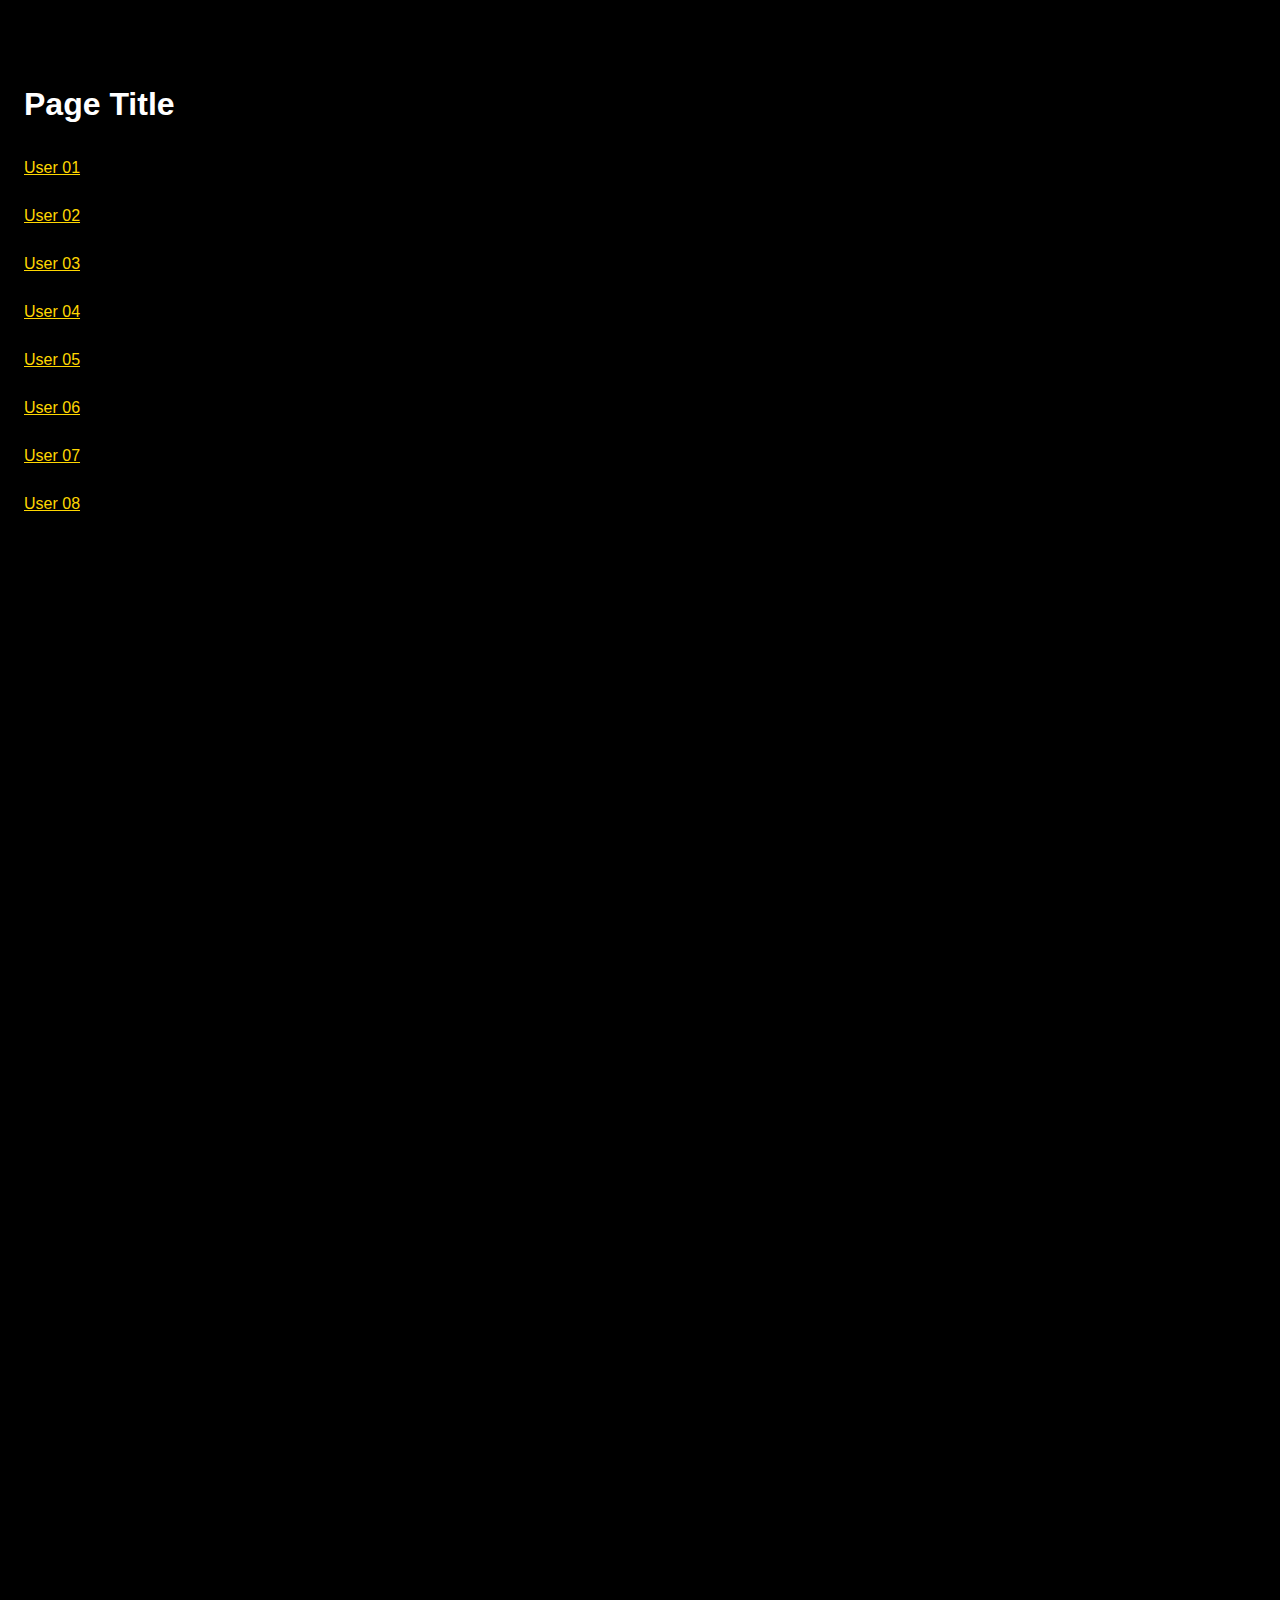
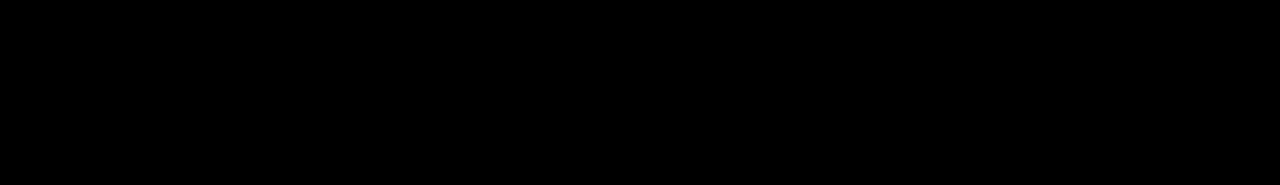
==== list.html @ 0891ce8b "Ajustes gerais" ====
<!DOCTYPE html>
<html lang="pt-br">
  <head>
    <meta charset="UTF-8" />
    <meta http-equiv="X-UA-Compatible" content="IE=edge" />
    <meta name="viewport" content="width=device-width, initial-scale=1.0" />
    <title>Modal Snap — List</title>
    <meta name="description" content="Experimental Snap Modal" />
    <link rel="manifest" href="manifest.webmanifest" />
    <meta name="theme-color" content="#ffd700" />
    <link rel="stylesheet" href="index.css" />
    <link rel="icon" href="favicon.png" />
  </head>
  <body>
    <main>
      <section class="page page--fixed">
        <div name="scroll" class="scroll">
          <header class="toolbar toolbar--colapsed" name="toolbar">
            <h1>Page Title</h1>
          </header>
          <div class="content" name="content">
            <header>
              <h1>Page Title</h1>
            </header>
            <ul>
              <li><a href="#modal-01" class="item">User 01</a></li>
              <li><a href="#modal-02" class="item">User 02</a></li>
              <li><a href="#modal-03" class="item">User 03</a></li>
              <li><a href="#modal-04" class="item">User 04</a></li>
              <li><a href="#modal-05" class="item">User 05</a></li>
              <li><a href="#modal-06" class="item">User 06</a></li>
              <li><a href="#modal-07" class="item">User 07</a></li>
              <li><a href="#modal-08" class="item">User 08</a></li>
            </ul>
          </div>
        </div>
      </section>

      <section id="modal-01" class="page modal">
        <div name="scroll" class="scroll">
          <header class="toolbar">
            <h1>Modal Title</h1>
          </header>
          <div class="content">
            <a href="javascript: history.back();" style="display: block"
              >Close modal</a
            >
            <header>
              <h1>User 01</h1>
            </header>
            <p>
              Lorem ipsum, dolor sit amet consectetur adipisicing elit.
              Quibusdam, magni a porro placeat, hic alias obcaecati ad sit
              officia consequatur nostrum aliquid tenetur labore qui. Beatae
              consequatur ab maxime quisquam?
            </p>
            <p>
              Lorem ipsum, dolor sit amet consectetur adipisicing elit.
              Quibusdam, magni a porro placeat, hic alias obcaecati ad sit
              officia consequatur nostrum aliquid tenetur labore qui. Beatae
              consequatur ab maxime quisquam?
            </p>
            <p>
              Lorem ipsum, dolor sit amet consectetur adipisicing elit.
              Quibusdam, magni a porro placeat, hic alias obcaecati ad sit
              officia consequatur nostrum aliquid tenetur labore qui. Beatae
              consequatur ab maxime quisquam?
            </p>
          </div>
        </div>
      </section>
    </main>

    <script src="index.js"></script>
  </body>
</html>
---- index.css ----
:root {
  --toolbar-height: 3rem;
  --modal-draggable-drag-height: 2rem;
}

* {
  box-sizing: border-box;
}

html {
  background: #000;
  color: #fff;
  font: 16px/1.5 sans-serif;
  text-rendering: optimizelegibility;
  scroll-snap-type: y mandatory;
  scroll-behavior: smooth;
  touch-action: manipulation;
  user-select: none;
  height: 100%;
  min-height: 100%;
  overscroll-behavior: none;
  /* overflow: hidden; */
}

body {
  margin: 0;
  height: 100%;
}

header,
h1,
h2,
h3,
ul {
  margin-top: 1rem;
  margin-bottom: 1rem;
}
header:first-child,
h1:first-child,
h2:first-child,
h3:first-child,
ul:first-child {
  margin-top: 0;
}
header:last-child,
h1:last-child,
h2:last-child,
h3:last-child,
ul:last-child {
  margin-bottom: 0;
}

ul {
  list-style: none;
  padding: 0;
  margin: 0;
}

a {
  color: #ffd700;
}

main {
  /* position: relative; */
  /* display: flex; */
  /* flex-direction: column; */
  /* min-height: 100vh; */
  /* overflow: auto; */
  /* scroll-snap-type: y mandatory; */
}

/* PAGE */
.page {
  position: absolute;
  top: 0;
  left: 0;
  z-index: 0;
  display: flex;
  flex-direction: column;
  width: 100%;
  height: 100%;
  overflow: hidden;
  background: #000;
  scroll-snap-align: start;
}
.page--fixed {
  position: fixed;
  /* inset: 0; */
  /* z-index: 0; */
}
.page .content {
  padding-bottom: 3rem;
}

.scroll {
  overflow: auto;
  scroll-snap-type: y proximity;
  /* overscroll-behavior: contain; */
}

/* TOOLBAR */
.toolbar {
  position: sticky;
  inset: 0;
  z-index: 10;
  display: flex;
  justify-content: center;
  align-items: center;
  flex-shrink: 0;
  flex-wrap: wrap;
  width: 100%;
  min-height: var(--toolbar-height);
  overflow: hidden;
  scroll-snap-align: start;
  background: #000;
  border-bottom: 1px solid #fff4;
  transition: 0.2s ease-out;
}
.toolbar h1 {
  margin: 0;
  line-height: 1;
  font-size: 1rem;
  transition: 0.2s ease-out;
  will-change: opacity, transform;
}
.toolbar--colapsed {
  border-color: transparent;
}
.toolbar--colapsed h1 {
  opacity: 0;
  transform: translateY(50%);
}

/* CONTENT */
.content {
  top: 0;
  scroll-snap-align: start;
  padding: 1rem 1.5rem;
}

/* MODAL */
.modal {
  position: absolute;
  top: calc(100vh + 1px);
  z-index: 10;
  height: calc(100vh - 1rem);
  background: #333;
  border-radius: 1rem 1rem 0 0;
  transition: 0.5s ease-in-out;
  will-change: transform;
}
.modal:not(:target) {
  pointer-events: none;
  opacity: 0;
}
.modal:before {
  position: relative;
  z-index: 30;
  content: "";
  display: block;
  flex-shrink: 0;
  width: 100%;
  height: var(--modal-draggable-drag-height);
  scroll-snap-align: start;
}
.modal:after {
  --width: 2.5rem;
  --height: 0.25rem;
  content: "";
  position: absolute;
  top: calc(var(--modal-draggable-drag-height) / 2 - (var(--height) / 2));
  left: calc(50% - (var(--width) / 2));
  z-index: 20;
  display: block;
  width: var(--width);
  height: var(--height);
  background: #666;
  border-radius: 1rem;
  margin: 0 auto;
}
.modal .toolbar {
  background: #333;
}

.modal--draggable {
  top: calc(100vh - var(--modal-draggable-drag-height));
}
.modal--draggable:not(:target) {
  pointer-events: auto;
  opacity: 1;
}

/* ITEM */
.item {
  position: relative;
  display: flex;
  padding: 0.75rem 0;
  list-style: none;
}
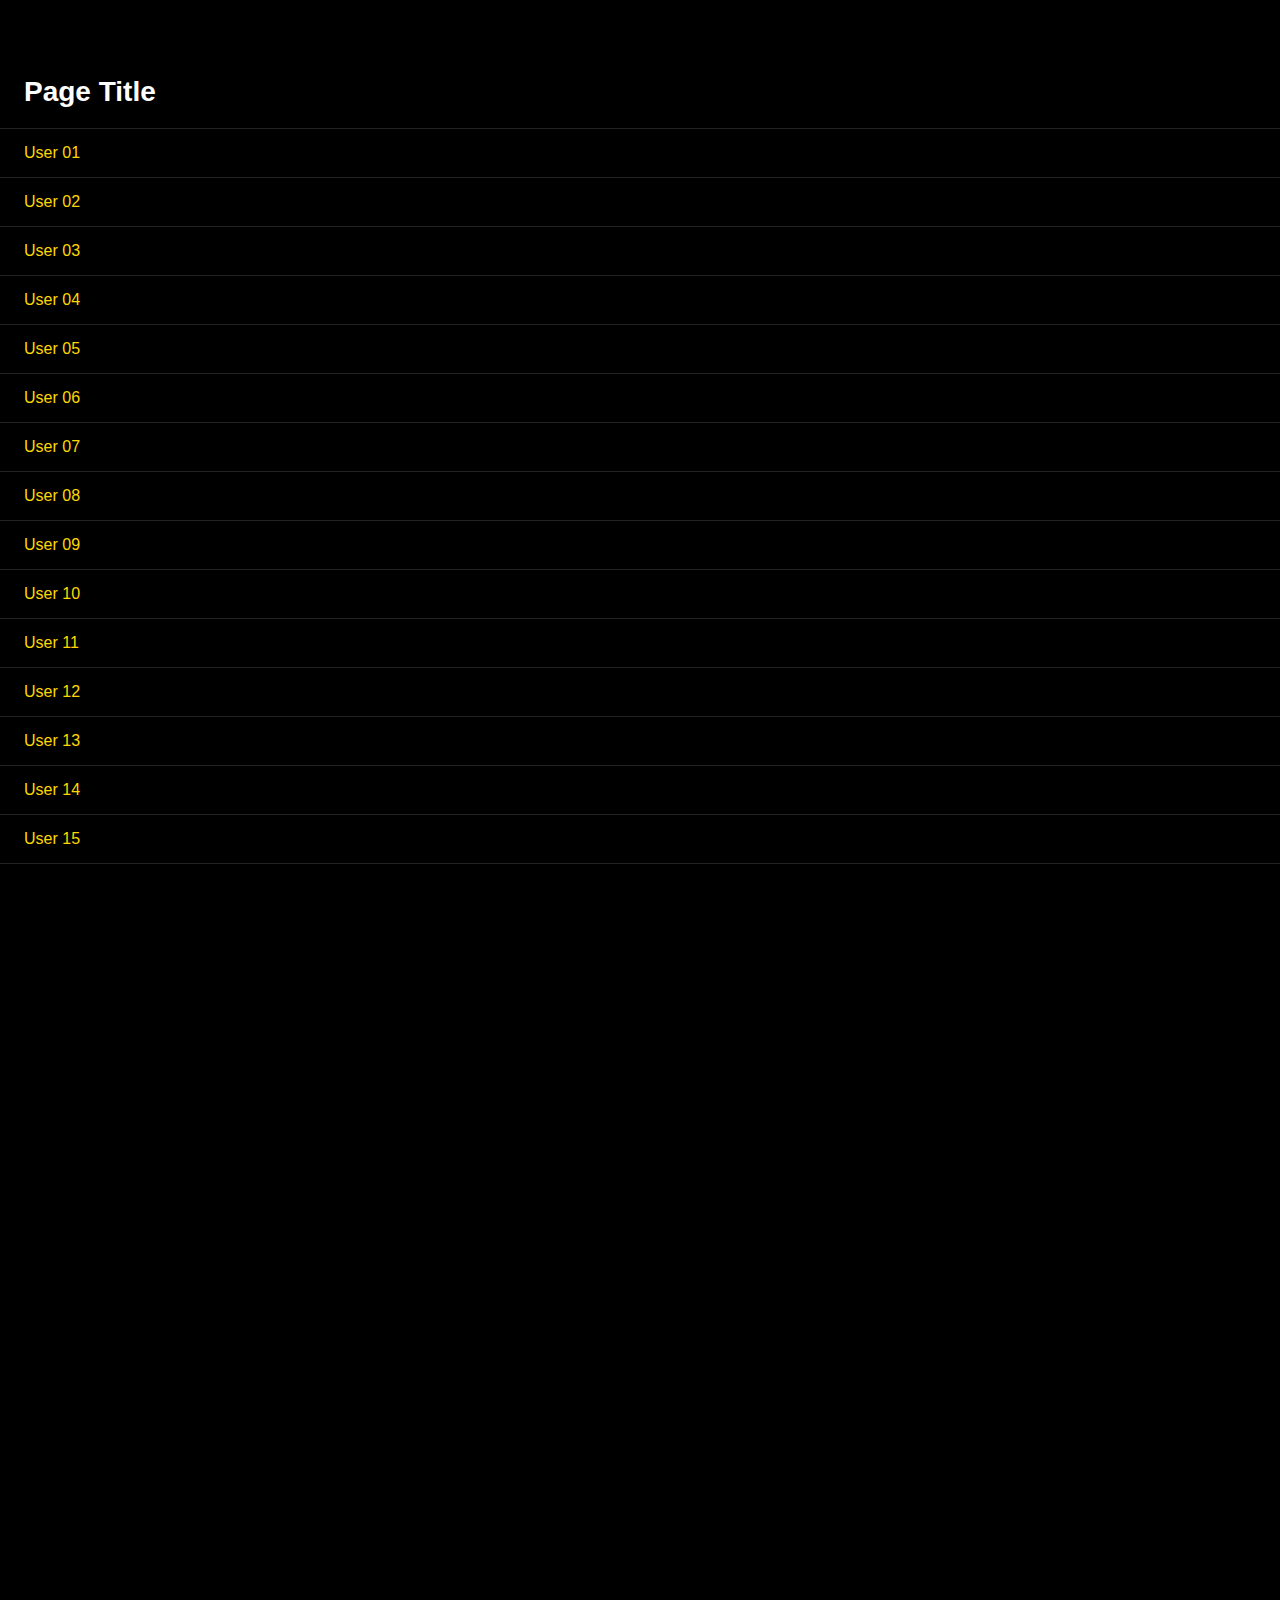
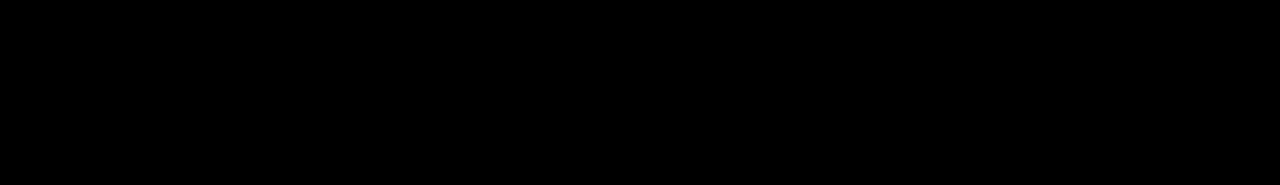
==== commit 6d2560e7: "Ajustes gerais" ====
--- a/list.html
+++ b/list.html
@@ -18,20 +18,25 @@
           <header class="toolbar toolbar--colapsed" name="toolbar">
             <h1>Page Title</h1>
           </header>
+          <header class="page__header">
+            <h1>Page Title</h1>
+          </header>
           <div class="content" name="content">
-            <header>
-              <h1>Page Title</h1>
-            </header>
-            <ul>
-              <li><a href="#modal-01" class="item">User 01</a></li>
-              <li><a href="#modal-02" class="item">User 02</a></li>
-              <li><a href="#modal-03" class="item">User 03</a></li>
-              <li><a href="#modal-04" class="item">User 04</a></li>
-              <li><a href="#modal-05" class="item">User 05</a></li>
-              <li><a href="#modal-06" class="item">User 06</a></li>
-              <li><a href="#modal-07" class="item">User 07</a></li>
-              <li><a href="#modal-08" class="item">User 08</a></li>
-            </ul>
+            <a href="#modal-01" class="item">User 01</a>
+            <a href="#modal-02" class="item">User 02</a>
+            <a href="#modal-03" class="item">User 03</a>
+            <a href="#modal-04" class="item">User 04</a>
+            <a href="#modal-05" class="item">User 05</a>
+            <a href="#modal-06" class="item">User 06</a>
+            <a href="#modal-07" class="item">User 07</a>
+            <a href="#modal-08" class="item">User 08</a>
+            <a href="#modal-09" class="item">User 09</a>
+            <a href="#modal-10" class="item">User 10</a>
+            <a href="#modal-11" class="item">User 11</a>
+            <a href="#modal-12" class="item">User 12</a>
+            <a href="#modal-13" class="item">User 13</a>
+            <a href="#modal-14" class="item">User 14</a>
+            <a href="#modal-15" class="item">User 15</a>
           </div>
         </div>
       </section>
@@ -40,32 +45,46 @@
         <div name="scroll" class="scroll">
           <header class="toolbar">
             <h1>Modal Title</h1>
+            <a href="javascript: history.back();" style="margin-left: auto"
+              >&times;</a
+            >
+          </header>
+          <header class="page__header">
+            <h1>User 01</h1>
           </header>
           <div class="content">
-            <a href="javascript: history.back();" style="display: block"
-              >Close modal</a
-            >
-            <header>
-              <h1>User 01</h1>
-            </header>
-            <p>
-              Lorem ipsum, dolor sit amet consectetur adipisicing elit.
-              Quibusdam, magni a porro placeat, hic alias obcaecati ad sit
-              officia consequatur nostrum aliquid tenetur labore qui. Beatae
-              consequatur ab maxime quisquam?
-            </p>
-            <p>
-              Lorem ipsum, dolor sit amet consectetur adipisicing elit.
-              Quibusdam, magni a porro placeat, hic alias obcaecati ad sit
-              officia consequatur nostrum aliquid tenetur labore qui. Beatae
-              consequatur ab maxime quisquam?
-            </p>
-            <p>
-              Lorem ipsum, dolor sit amet consectetur adipisicing elit.
-              Quibusdam, magni a porro placeat, hic alias obcaecati ad sit
-              officia consequatur nostrum aliquid tenetur labore qui. Beatae
-              consequatur ab maxime quisquam?
-            </p>
+            <div class="container">
+              <p>
+                Lorem ipsum, dolor sit amet consectetur adipisicing elit.
+                Quibusdam, magni a porro placeat, hic alias obcaecati ad sit
+                officia consequatur nostrum aliquid tenetur labore qui. Beatae
+                consequatur ab maxime quisquam?
+              </p>
+              <p>
+                Lorem ipsum, dolor sit amet consectetur adipisicing elit.
+                Quibusdam, magni a porro placeat, hic alias obcaecati ad sit
+                officia consequatur nostrum aliquid tenetur labore qui. Beatae
+                consequatur ab maxime quisquam?
+              </p>
+              <p>
+                Lorem ipsum, dolor sit amet consectetur adipisicing elit.
+                Quibusdam, magni a porro placeat, hic alias obcaecati ad sit
+                officia consequatur nostrum aliquid tenetur labore qui. Beatae
+                consequatur ab maxime quisquam?
+              </p>
+              <p>
+                Lorem ipsum, dolor sit amet consectetur adipisicing elit.
+                Quibusdam, magni a porro placeat, hic alias obcaecati ad sit
+                officia consequatur nostrum aliquid tenetur labore qui. Beatae
+                consequatur ab maxime quisquam?
+              </p>
+              <p>
+                Lorem ipsum, dolor sit amet consectetur adipisicing elit.
+                Quibusdam, magni a porro placeat, hic alias obcaecati ad sit
+                officia consequatur nostrum aliquid tenetur labore qui. Beatae
+                consequatur ab maxime quisquam?
+              </p>
+            </div>
           </div>
         </div>
       </section>
--- a/index.css
+++ b/index.css
@@ -1,5 +1,5 @@
 :root {
-  --toolbar-height: 3rem;
+  --toolbar-height: 3.5rem;
   --modal-draggable-drag-height: 2rem;
 }
 
@@ -19,7 +19,7 @@
   height: 100%;
   min-height: 100%;
   overscroll-behavior: none;
-  /* overflow: hidden; */
+  overflow-x: hidden;
 }
 
 body {
@@ -31,7 +31,8 @@
 h1,
 h2,
 h3,
-ul {
+ul,
+p {
   margin-top: 1rem;
   margin-bottom: 1rem;
 }
@@ -39,15 +40,22 @@
 h1:first-child,
 h2:first-child,
 h3:first-child,
-ul:first-child {
+ul:first-child,
+p:first-child {
   margin-top: 0;
 }
 header:last-child,
 h1:last-child,
 h2:last-child,
 h3:last-child,
-ul:last-child {
+ul:last-child,
+p:last-child {
   margin-bottom: 0;
+}
+
+h1 {
+  font-size: 1.75rem;
+  font-weight: 700;
 }
 
 ul {
@@ -58,16 +66,17 @@
 
 a {
   color: #ffd700;
-}
-
-main {
+  text-decoration: none;
+}
+
+/* main { */
   /* position: relative; */
   /* display: flex; */
   /* flex-direction: column; */
   /* min-height: 100vh; */
   /* overflow: auto; */
   /* scroll-snap-type: y mandatory; */
-}
+/* } */
 
 /* PAGE */
 .page {
@@ -85,17 +94,14 @@
 }
 .page--fixed {
   position: fixed;
-  /* inset: 0; */
-  /* z-index: 0; */
-}
-.page .content {
-  padding-bottom: 3rem;
-}
-
+}
+
+/* SCROLL */
 .scroll {
   overflow: auto;
-  scroll-snap-type: y proximity;
-  /* overscroll-behavior: contain; */
+  scroll-snap-type: y mandatory;
+  overscroll-behavior: contain;
+  scroll-padding-top: var(--toolbar-height);
 }
 
 /* TOOLBAR */
@@ -110,32 +116,42 @@
   flex-wrap: wrap;
   width: 100%;
   min-height: var(--toolbar-height);
-  overflow: hidden;
+  margin: 0;
+  padding: 0 1.5rem;
   scroll-snap-align: start;
   background: #000;
-  border-bottom: 1px solid #fff4;
+  border-bottom: 1px solid #fff2;
   transition: 0.2s ease-out;
 }
 .toolbar h1 {
   margin: 0;
   line-height: 1;
-  font-size: 1rem;
+  font-size: 1.125rem;
+  font-weight: 700;
   transition: 0.2s ease-out;
   will-change: opacity, transform;
 }
 .toolbar--colapsed {
-  border-color: transparent;
+  opacity: 0;
 }
 .toolbar--colapsed h1 {
-  opacity: 0;
   transform: translateY(50%);
 }
 
 /* CONTENT */
+.page__header {
+  margin: 0;
+  padding: 1.25rem 1.5rem;
+}
+.page__header h1 {
+  line-height: calc(1em + 0.25rem);
+}
+
 .content {
-  top: 0;
-  scroll-snap-align: start;
-  padding: 1rem 1.5rem;
+  scroll-snap-align: start;
+}
+.container {
+  padding: 0 1.5rem;
 }
 
 /* MODAL */
@@ -153,7 +169,7 @@
   pointer-events: none;
   opacity: 0;
 }
-.modal:before {
+.modal::before {
   position: relative;
   z-index: 30;
   content: "";
@@ -163,7 +179,7 @@
   height: var(--modal-draggable-drag-height);
   scroll-snap-align: start;
 }
-.modal:after {
+.modal::after {
   --width: 2.5rem;
   --height: 0.25rem;
   content: "";
@@ -194,6 +210,11 @@
 .item {
   position: relative;
   display: flex;
-  padding: 0.75rem 0;
+  padding: 0.75rem 1.5rem;
   list-style: none;
+  border-top: 1px solid #fff2;
+  border-bottom: 1px solid #fff2;
+}
+.item + .item {
+  border-top: 0;
 }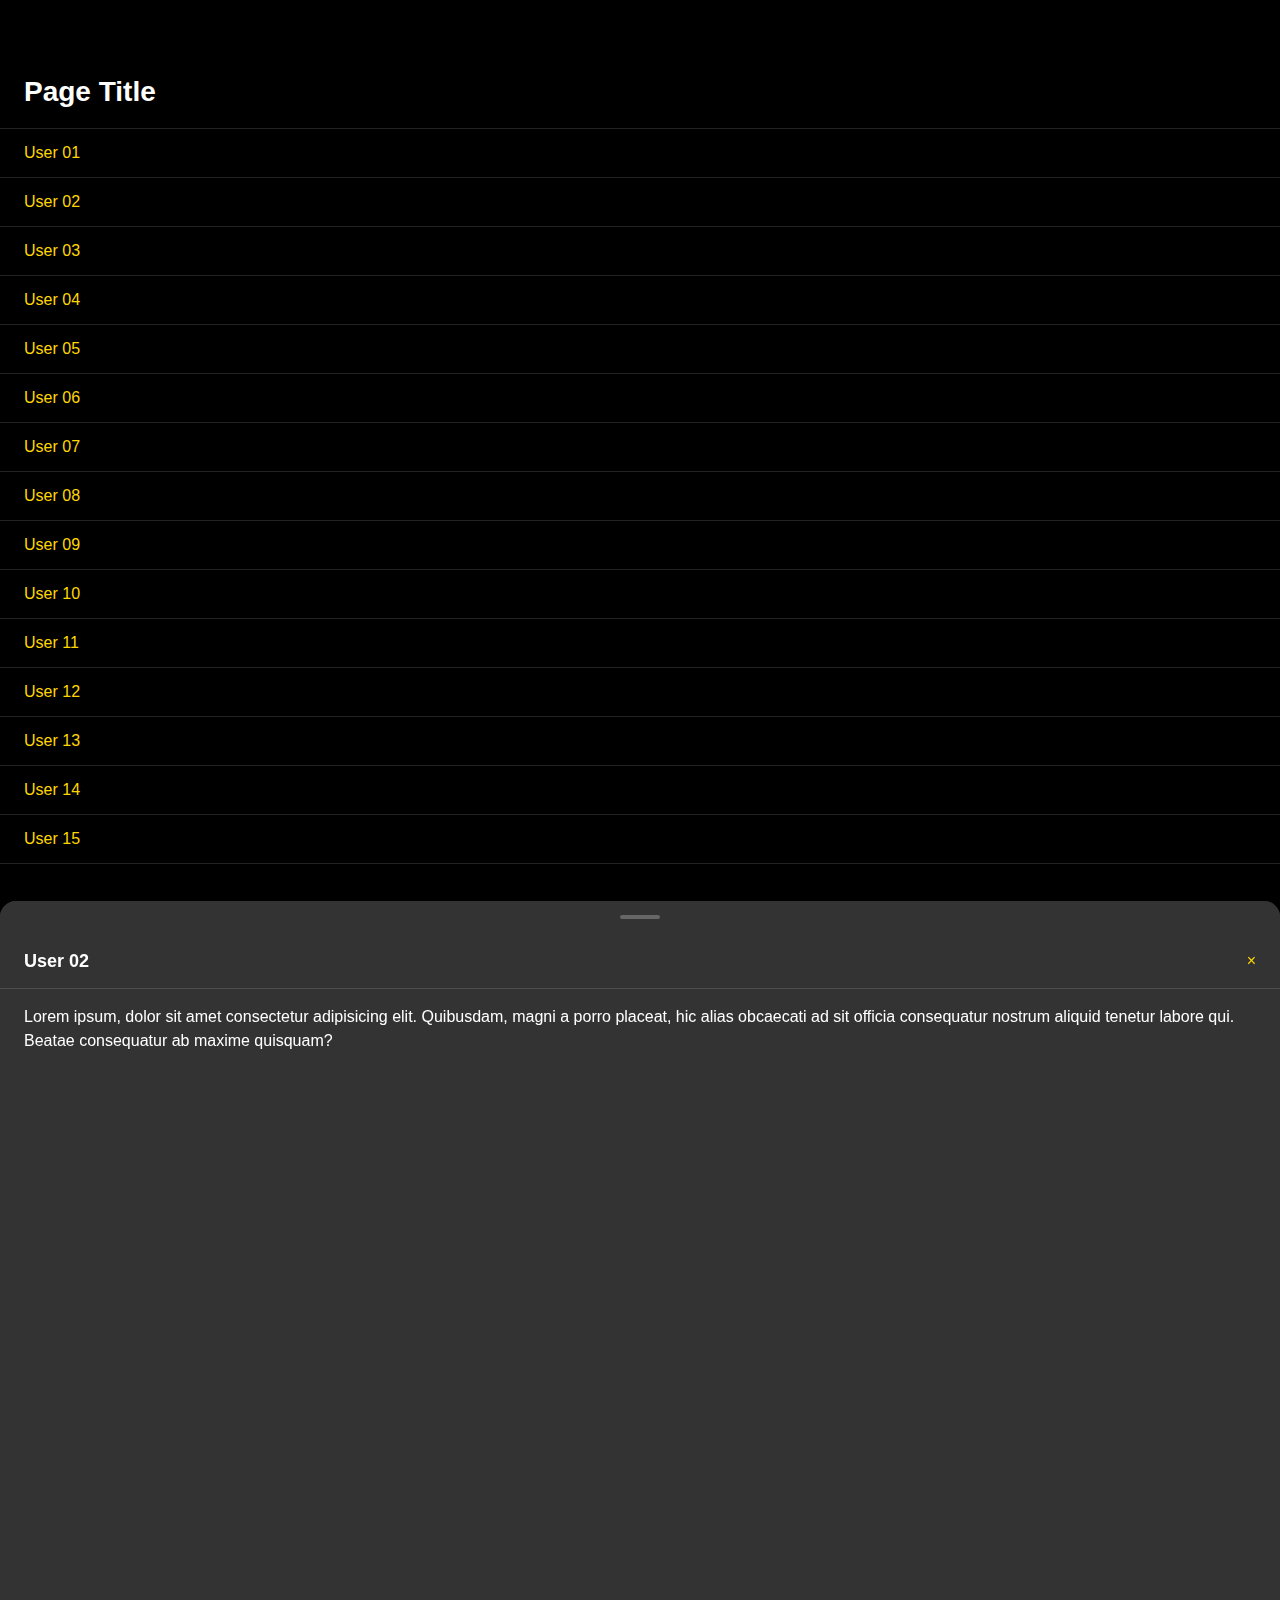
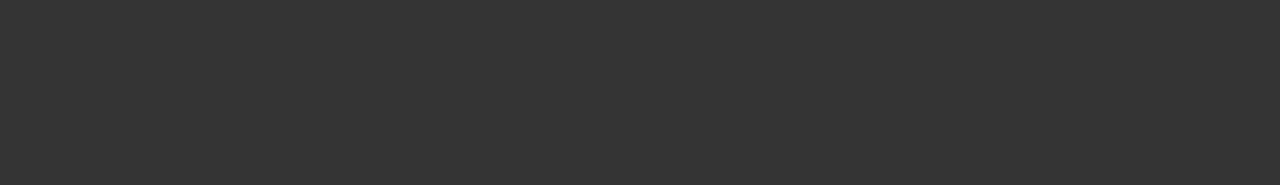
==== commit d4e5616b: "Ajustes" ====
--- a/list.html
+++ b/list.html
@@ -7,9 +7,10 @@
     <title>Modal Snap — List</title>
     <meta name="description" content="Experimental Snap Modal" />
     <link rel="manifest" href="manifest.webmanifest" />
-    <meta name="theme-color" content="#ffd700" />
+    <meta name="theme-color" content="#000000" />
     <link rel="stylesheet" href="index.css" />
     <link rel="icon" href="favicon.png" />
+    <link rel="apple-touch-icon" href="/assets/icon/icon-192x192.png" />
   </head>
   <body>
     <main>
@@ -44,13 +45,10 @@
       <section id="modal-01" class="page modal">
         <div name="scroll" class="scroll">
           <header class="toolbar">
-            <h1>Modal Title</h1>
-            <a href="javascript: history.back();" style="margin-left: auto"
-              >&times;</a
-            >
-          </header>
-          <header class="page__header">
             <h1>User 01</h1>
+            <a href="javascript: history.back();" style="margin-left: auto">
+              &times;
+            </a>
           </header>
           <div class="content">
             <div class="container">
@@ -60,24 +58,21 @@
                 officia consequatur nostrum aliquid tenetur labore qui. Beatae
                 consequatur ab maxime quisquam?
               </p>
-              <p>
-                Lorem ipsum, dolor sit amet consectetur adipisicing elit.
-                Quibusdam, magni a porro placeat, hic alias obcaecati ad sit
-                officia consequatur nostrum aliquid tenetur labore qui. Beatae
-                consequatur ab maxime quisquam?
-              </p>
-              <p>
-                Lorem ipsum, dolor sit amet consectetur adipisicing elit.
-                Quibusdam, magni a porro placeat, hic alias obcaecati ad sit
-                officia consequatur nostrum aliquid tenetur labore qui. Beatae
-                consequatur ab maxime quisquam?
-              </p>
-              <p>
-                Lorem ipsum, dolor sit amet consectetur adipisicing elit.
-                Quibusdam, magni a porro placeat, hic alias obcaecati ad sit
-                officia consequatur nostrum aliquid tenetur labore qui. Beatae
-                consequatur ab maxime quisquam?
-              </p>
+            </div>
+          </div>
+        </div>
+      </section>
+
+      <section id="modal-02" class="page modal">
+        <div name="scroll" class="scroll">
+          <header class="toolbar">
+            <h1>User 02</h1>
+            <a href="javascript: history.back();" style="margin-left: auto">
+              &times;
+            </a>
+          </header>
+          <div class="content">
+            <div class="container">
               <p>
                 Lorem ipsum, dolor sit amet consectetur adipisicing elit.
                 Quibusdam, magni a porro placeat, hic alias obcaecati ad sit
--- a/index.css
+++ b/index.css
@@ -5,6 +5,11 @@
 
 * {
   box-sizing: border-box;
+}
+
+html, body {
+  position: absolute;
+  inset: 0;
 }
 
 html {
@@ -12,19 +17,17 @@
   color: #fff;
   font: 16px/1.5 sans-serif;
   text-rendering: optimizelegibility;
+  -webkit-font-smoothing: antialiased;
   scroll-snap-type: y mandatory;
   scroll-behavior: smooth;
   touch-action: manipulation;
   user-select: none;
-  height: 100%;
-  min-height: 100%;
   overscroll-behavior: none;
   overflow-x: hidden;
 }
 
 body {
   margin: 0;
-  height: 100%;
 }
 
 header,
@@ -36,7 +39,7 @@
   margin-top: 1rem;
   margin-bottom: 1rem;
 }
-header:first-child,
+/* header:first-child,
 h1:first-child,
 h2:first-child,
 h3:first-child,
@@ -51,7 +54,7 @@
 ul:last-child,
 p:last-child {
   margin-bottom: 0;
-}
+} */
 
 h1 {
   font-size: 1.75rem;
@@ -144,11 +147,13 @@
   padding: 1.25rem 1.5rem;
 }
 .page__header h1 {
+  margin: 0;
   line-height: calc(1em + 0.25rem);
 }
 
 .content {
   scroll-snap-align: start;
+  padding-bottom: 1.5rem;
 }
 .container {
   padding: 0 1.5rem;
@@ -166,9 +171,12 @@
   will-change: transform;
 }
 .modal:not(:target) {
-  pointer-events: none;
-  opacity: 0;
-}
+  z-index: -1;
+}
+/* .modal:not(:target) { */
+  /* pointer-events: none; */
+  /* opacity: 0; */
+/* } */
 .modal::before {
   position: relative;
   z-index: 30;
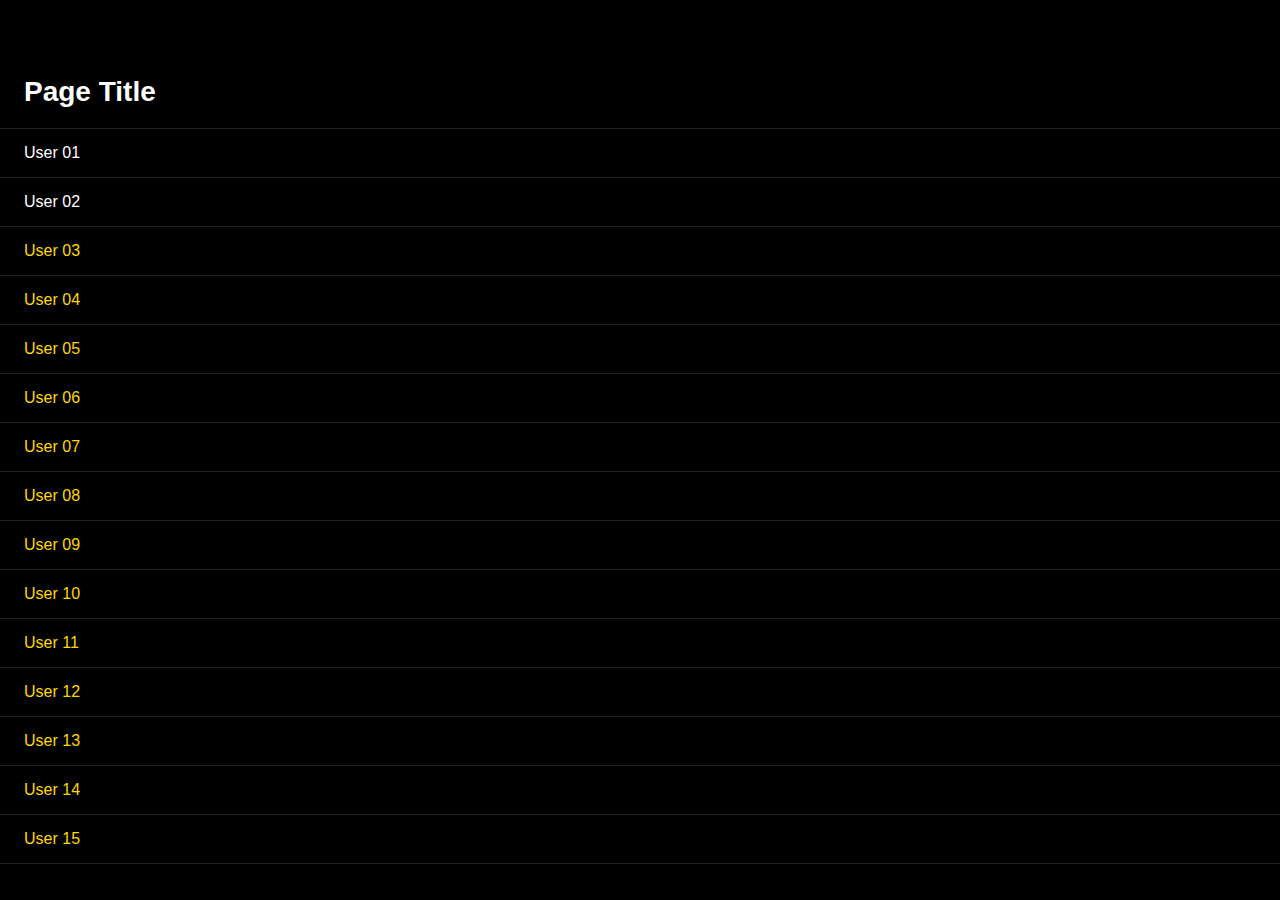
==== commit 65f118c7: "fix errors" ====
--- a/list.html
+++ b/list.html
@@ -23,8 +23,14 @@
             <h1>Page Title</h1>
           </header>
           <div class="content" name="content">
-            <a href="#modal-01" class="item">User 01</a>
-            <a href="#modal-02" class="item">User 02</a>
+            <button onclick="openModal(event, '#modal-01')" class="item">
+              User 01
+            </button>
+            <!-- <a href="#modal-01" class="item">User 01</a> -->
+            <!-- <a href="#modal-02" class="item">User 02</a> -->
+            <button onclick="openModal(event, '#modal-02')" class="item">
+              User 02
+            </button>
             <a href="#modal-03" class="item">User 03</a>
             <a href="#modal-04" class="item">User 04</a>
             <a href="#modal-05" class="item">User 05</a>
@@ -46,11 +52,11 @@
         <div name="scroll" class="scroll">
           <header class="toolbar">
             <h1>User 01</h1>
-            <a href="javascript: history.back();" style="margin-left: auto">
+            <button onclick="closeModal();" style="margin-left: auto">
               &times;
-            </a>
+            </button>
           </header>
-          <div class="content">
+          <div class="content" style="padding-top: 1.5rem">
             <div class="container">
               <p>
                 Lorem ipsum, dolor sit amet consectetur adipisicing elit.
@@ -67,11 +73,11 @@
         <div name="scroll" class="scroll">
           <header class="toolbar">
             <h1>User 02</h1>
-            <a href="javascript: history.back();" style="margin-left: auto">
+            <button onclick="closeModal();" style="margin-left: auto">
               &times;
-            </a>
+            </button>
           </header>
-          <div class="content">
+          <div class="content" style="padding-top: 1.5rem">
             <div class="container">
               <p>
                 Lorem ipsum, dolor sit amet consectetur adipisicing elit.
--- a/index.css
+++ b/index.css
@@ -7,7 +7,8 @@
   box-sizing: border-box;
 }
 
-html, body {
+html,
+body {
   position: absolute;
   inset: 0;
 }
@@ -28,6 +29,7 @@
 
 body {
   margin: 0;
+  /* min-height: 100%; */
 }
 
 header,
@@ -39,7 +41,7 @@
   margin-top: 1rem;
   margin-bottom: 1rem;
 }
-/* header:first-child,
+header:first-child,
 h1:first-child,
 h2:first-child,
 h3:first-child,
@@ -54,7 +56,7 @@
 ul:last-child,
 p:last-child {
   margin-bottom: 0;
-} */
+}
 
 h1 {
   font-size: 1.75rem;
@@ -72,13 +74,20 @@
   text-decoration: none;
 }
 
+button {
+  border: 0;
+  background: none;
+  color: inherit;
+  font: inherit;
+}
+
 /* main { */
-  /* position: relative; */
-  /* display: flex; */
-  /* flex-direction: column; */
-  /* min-height: 100vh; */
-  /* overflow: auto; */
-  /* scroll-snap-type: y mandatory; */
+/* position: relative; */
+/* display: flex; */
+/* flex-direction: column; */
+/* min-height: 100vh; */
+/* overflow: auto; */
+/* scroll-snap-type: y mandatory; */
 /* } */
 
 /* PAGE */
@@ -102,7 +111,7 @@
 /* SCROLL */
 .scroll {
   overflow: auto;
-  scroll-snap-type: y mandatory;
+  scroll-snap-type: y proximity;
   overscroll-behavior: contain;
   scroll-padding-top: var(--toolbar-height);
 }
@@ -142,6 +151,10 @@
 }
 
 /* CONTENT */
+.page {
+  display: grid;
+  align-content: flex-start;
+}
 .page__header {
   margin: 0;
   padding: 1.25rem 1.5rem;
@@ -153,7 +166,7 @@
 
 .content {
   scroll-snap-align: start;
-  padding-bottom: 1.5rem;
+  padding-bottom: 3rem;
 }
 .container {
   padding: 0 1.5rem;
@@ -163,20 +176,23 @@
 .modal {
   position: absolute;
   top: calc(100vh + 1px);
-  z-index: 10;
-  height: calc(100vh - 1rem);
+  z-index: -1;
+  height: calc(100vh - 1.5rem);
   background: #333;
   border-radius: 1rem 1rem 0 0;
   transition: 0.5s ease-in-out;
   will-change: transform;
-}
-.modal:not(:target) {
-  z-index: -1;
-}
-/* .modal:not(:target) { */
-  /* pointer-events: none; */
-  /* opacity: 0; */
-/* } */
+  display: none;
+}
+.modal.active,
+.modal:target,
+.modal--draggable {
+  z-index: 10;
+  display: grid;
+}
+.modal--draggable {
+  top: calc(100vh - var(--modal-draggable-drag-height));
+}
 .modal::before {
   position: relative;
   z-index: 30;
@@ -206,18 +222,11 @@
   background: #333;
 }
 
-.modal--draggable {
-  top: calc(100vh - var(--modal-draggable-drag-height));
-}
-.modal--draggable:not(:target) {
-  pointer-events: auto;
-  opacity: 1;
-}
-
 /* ITEM */
 .item {
   position: relative;
   display: flex;
+  width: 100%;
   padding: 0.75rem 1.5rem;
   list-style: none;
   border-top: 1px solid #fff2;
@@ -225,4 +234,4 @@
 }
 .item + .item {
   border-top: 0;
-}+}
